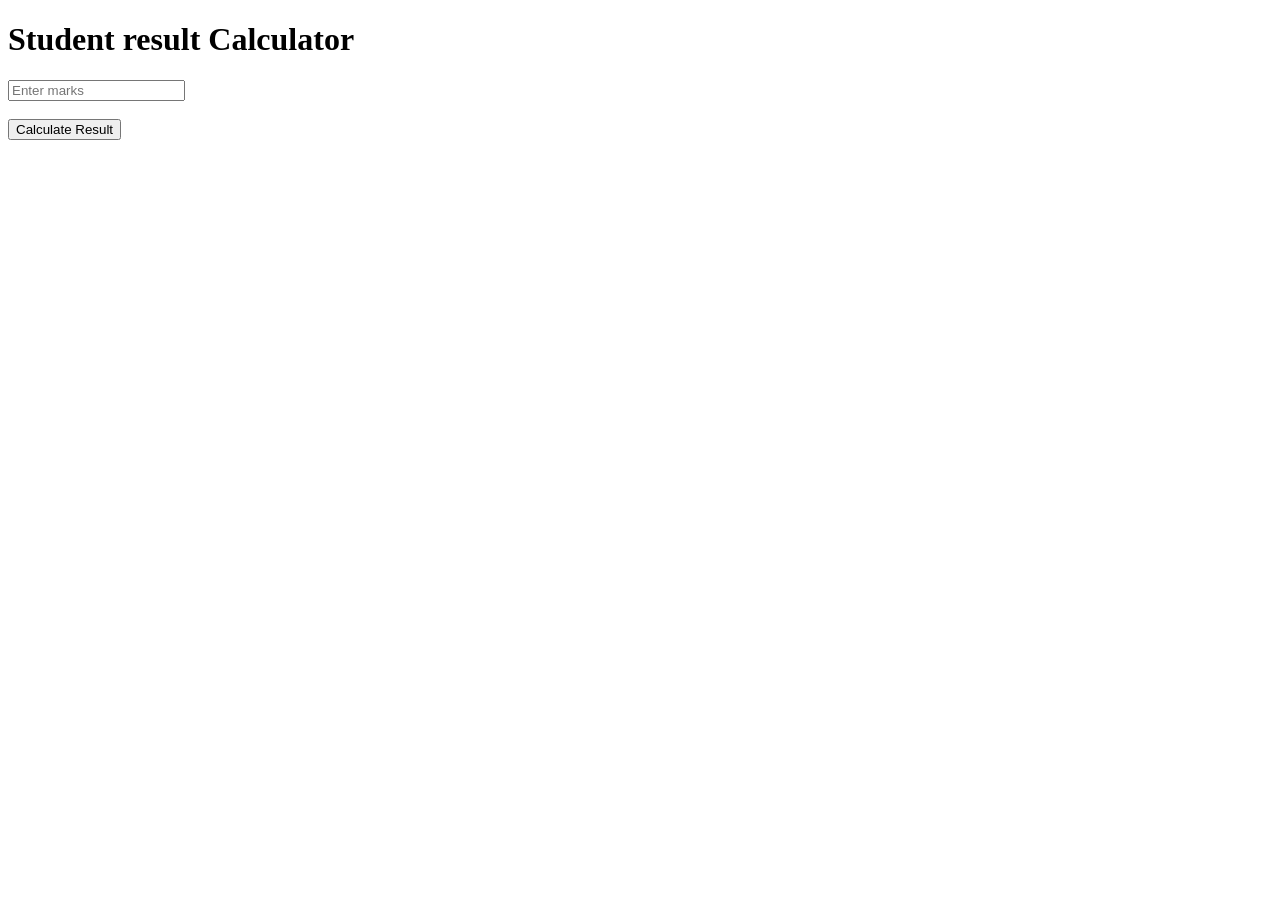
==== Experiments/Exp 4/index.html @ 32bb437a "Experiment 5" ====
<!DOCTYPE html>
<html lang="en">
<head>
    <meta charset="UTF-8">
    <meta name="viewport" content="width=device-width, initial-scale=1.0">
    <title>Document</title>
    <link rel="script" href="script.js">
</head>
<body>
    <h1>Student result Calculator</h1>
    <input type="number" id="subjects" placeholder="Enter marks">

    <br><br>
    <button onclick="calculateResult()">Calculate Result</button>
    <div id="output"></div>

    <script src="script.js"></script>
</body>
</html>
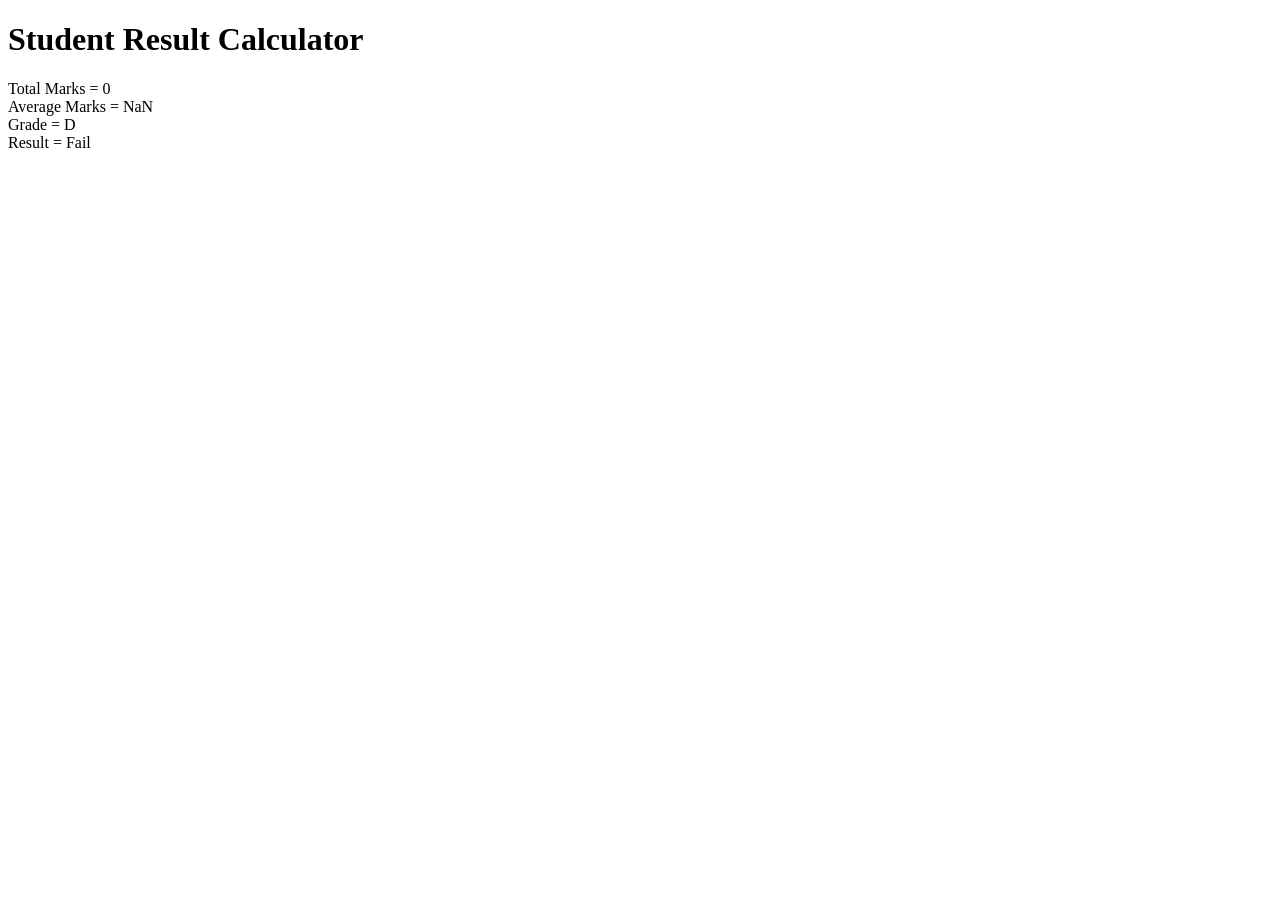
==== commit 95db2ef0: "4" ====
--- a/Experiments/Exp 4/index.html
+++ b/Experiments/Exp 4/index.html
@@ -1,19 +1,46 @@
 <!DOCTYPE html>
 <html lang="en">
+
 <head>
     <meta charset="UTF-8">
     <meta name="viewport" content="width=device-width, initial-scale=1.0">
-    <title>Document</title>
+    <title>Student Result Calculator</title>
     <link rel="script" href="script.js">
 </head>
+
 <body>
-    <h1>Student result Calculator</h1>
-    <input type="number" id="subjects" placeholder="Enter marks">
+    <h1>Student Result Calculator</h1>
+    <script>
+        var subjects = prompt("Enter number of subjects");
+        var total = 0;
+        for (var i = 1; i <= subjects; i++) {
+            var marks = prompt("Enter marks of subject " + i);
+            total = total + Number(marks);
+        }
+        var average = total / subjects;
+        var grade;
+        var result;
+        if (average >= 60) {
+            grade = "A";
+            result = "Pass";
+        } else if (average >= 50) {
+            grade = "B";
+            result = "Pass";
+        } else if (average >= 40) {
+            grade = "C";
+            result = "Pass";
+        } else {
+            grade = "D";
+            result = "Fail";
+        }
+        document.write("Total Marks = " + total);
+        document.write("<br>");
+        document.write("Average Marks = " + average);
+        document.write("<br>");
+        document.write("Grade = " + grade);
+        document.write("<br>");
+        document.write("Result = " + result);
+    </script>
+</body>
 
-    <br><br>
-    <button onclick="calculateResult()">Calculate Result</button>
-    <div id="output"></div>
-
-    <script src="script.js"></script>
-</body>
 </html>
